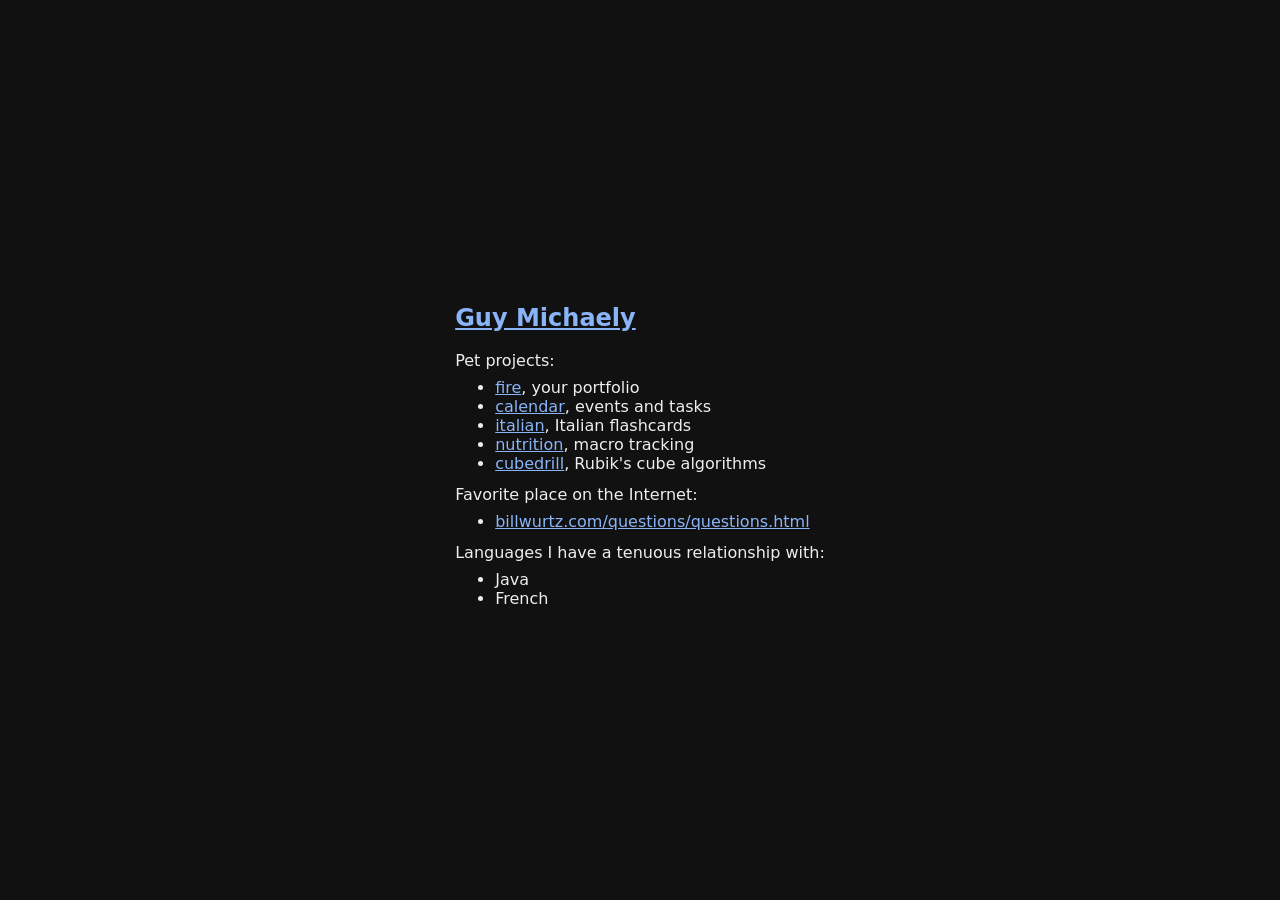
==== index.html @ d9b7c785 "Center intrinsic-width content on mobile" ====
<html>
	<head>
		<meta name="viewport" content="width=device-width, initial-scale=1">
		<link rel="canonical" href="https://guymichaely.com/">

		<meta property="og:type" content="website">
		<meta property="og:url" content="https://guymichaely.com/">

		<meta property="og:title" content="Guy Michaely">

		<style>
			body {
                display: flex;
                min-height: 100vh;
                margin: 0;
                background: #111;
                color: #eee;
                font-family: system-ui, -apple-system, BlinkMacSystemFont, "Segoe UI", sans-serif;
            }
			a {
                color: #8ab4f8;
            }
			a:visited {
                color: #c58af9;
            }
			div {
                margin: auto;
            }
			p, ul {
                margin-block: 0.5em;
            }
			ul + p {
                margin-top: 0.75em;
            }

            @media (max-width: 600px) {
                body {
                    min-height: 100svh;
                    padding: 1.25rem;
                    box-sizing: border-box;
                    font-size: 18px;
                    line-height: 1.4;
                }
                h2 {
                    margin-block: 0 0.7em;
                }
                p, ul {
                    margin-block: 0.7em;
                }
                ul {
                    padding-inline-start: 1.4em;
                }
                li + li {
                    margin-top: 0.35em;
                }
            }
		</style>
	</head>

	<body>
		<div>
			<a href="mailto:guymichaely@gmail.com"><h2>Guy Michaely</h2></a>
			<p>Pet projects:</p>
			<ul>
				<li>
					<a href="fire">fire</a>, your portfolio
				</li>
				<li>
					<a href="/calendar/">calendar</a>, events and tasks
				</li>
				<li>
					<a href="https://italian.guymichaely.com/">italian</a>, Italian flashcards
				</li>
				<li>
					<a href="https://nutrition.guymichaely.com/">nutrition</a>, macro tracking
				</li>
				<li>
					<a href="/cubedrill/">cubedrill</a>, Rubik's cube algorithms
				</li>
			</ul>
			<p>Favorite place on the Internet:</p>
			<ul>
				<li>
					<a href="https://billwurtz.com/questions/questions.html">billwurtz.com/questions/questions.html</a>
				</li>
			</ul>
			<p>Languages I have a tenuous relationship with:</p>
			<ul>
				<li>Java</li>
				<li>French</li>
			</ul>
		</div>
    </body>
</html>
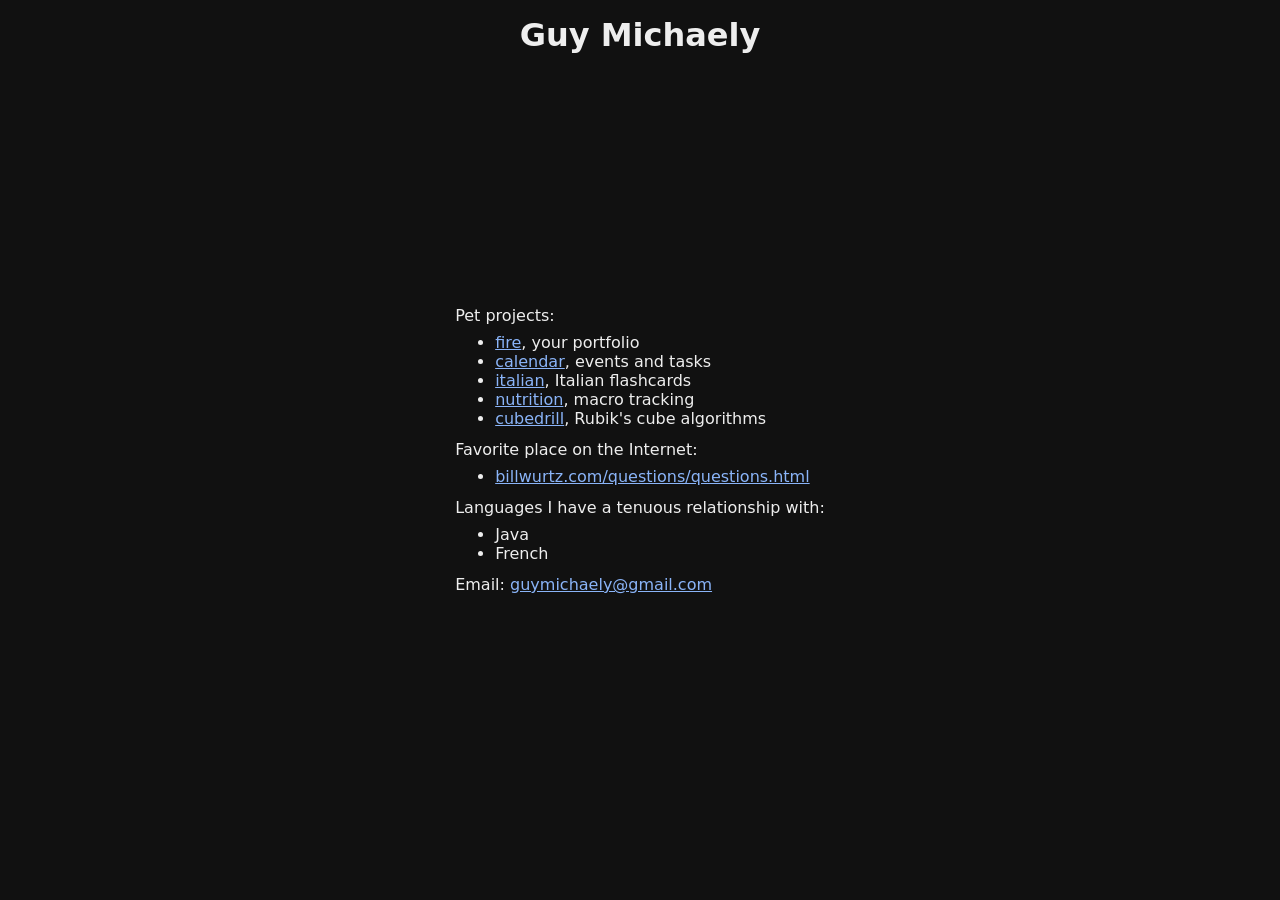
==== commit fb5c91f7: "Adjust homepage heading and contact link" ====
--- a/index.html
+++ b/index.html
@@ -1,94 +1,70 @@
-<html>
-	<head>
-		<meta name="viewport" content="width=device-width, initial-scale=1">
-		<link rel="canonical" href="https://guymichaely.com/">
-
-		<meta property="og:type" content="website">
-		<meta property="og:url" content="https://guymichaely.com/">
-
-		<meta property="og:title" content="Guy Michaely">
-
-		<style>
-			body {
-                display: flex;
-                min-height: 100vh;
-                margin: 0;
-                background: #111;
-                color: #eee;
-                font-family: system-ui, -apple-system, BlinkMacSystemFont, "Segoe UI", sans-serif;
-            }
-			a {
-                color: #8ab4f8;
-            }
-			a:visited {
-                color: #c58af9;
-            }
-			div {
-                margin: auto;
-            }
-			p, ul {
-                margin-block: 0.5em;
-            }
-			ul + p {
-                margin-top: 0.75em;
-            }
-
-            @media (max-width: 600px) {
-                body {
-                    min-height: 100svh;
-                    padding: 1.25rem;
-                    box-sizing: border-box;
-                    font-size: 18px;
-                    line-height: 1.4;
-                }
-                h2 {
-                    margin-block: 0 0.7em;
-                }
-                p, ul {
-                    margin-block: 0.7em;
-                }
-                ul {
-                    padding-inline-start: 1.4em;
-                }
-                li + li {
-                    margin-top: 0.35em;
-                }
-            }
-		</style>
-	</head>
-
-	<body>
-		<div>
-			<a href="mailto:guymichaely@gmail.com"><h2>Guy Michaely</h2></a>
-			<p>Pet projects:</p>
-			<ul>
-				<li>
-					<a href="fire">fire</a>, your portfolio
-				</li>
-				<li>
-					<a href="/calendar/">calendar</a>, events and tasks
-				</li>
-				<li>
-					<a href="https://italian.guymichaely.com/">italian</a>, Italian flashcards
-				</li>
-				<li>
-					<a href="https://nutrition.guymichaely.com/">nutrition</a>, macro tracking
-				</li>
-				<li>
-					<a href="/cubedrill/">cubedrill</a>, Rubik's cube algorithms
-				</li>
-			</ul>
-			<p>Favorite place on the Internet:</p>
-			<ul>
-				<li>
-					<a href="https://billwurtz.com/questions/questions.html">billwurtz.com/questions/questions.html</a>
-				</li>
-			</ul>
-			<p>Languages I have a tenuous relationship with:</p>
-			<ul>
-				<li>Java</li>
-				<li>French</li>
-			</ul>
-		</div>
-    </body>
+<html lang="en">
+<head>
+  <meta charset="utf-8">
+  <meta name="viewport" content="width=device-width, initial-scale=1">
+  <link rel="canonical" href="https://guymichaely.com/">
+  <meta property="og:type" content="website">
+  <meta property="og:url" content="https://guymichaely.com/">
+  <meta property="og:title" content="Guy Michaely">
+  <title>Guy Michaely</title>
+  <style>
+    body {
+      margin: 0;
+      min-height: 100vh;
+      background: #111;
+      color: #eee;
+      font-family: system-ui, -apple-system, BlinkMacSystemFont, "Segoe UI", sans-serif;
+      display: flex;
+      justify-content: center;
+      align-items: center;
+    }
+    .site-name {
+      position: absolute;
+      top: 1rem;
+      left: 0;
+      width: 100%;
+      margin: 0;
+      text-align: center;
+      font-size: 2rem;
+    }
+    .site-name a { color: inherit; text-decoration: none; }
+    main { width: max-content; max-width: 100%; }
+    a { color: #8ab4f8; }
+    a:visited { color: #c58af9; }
+    p, ul { margin-block: 0.5em; }
+    ul + p { margin-top: 0.75em; }
+    .contact { font-size: 1rem; }
+    @media (max-width: 600px) {
+      body { min-height: 100svh; padding: 5rem 1.25rem 1.25rem; box-sizing: border-box; font-size: 18px; line-height: 1.4; }
+      .site-name { top: 1rem; font-size: 1.75rem; }
+      main { width: 100%; }
+      p, ul { margin-block: 0.7em; }
+      ul { padding-inline-start: 1.4em; }
+      li + li { margin-top: 0.35em; }
+    }
+  </style>
+</head>
+<body>
+  <h1 class="site-name"><a href="https://guymichaely.com/">Guy Michaely</a></h1>
+  <main>
+    <p>Pet projects:</p>
+    <ul>
+      <li><a href="fire">fire</a>, your portfolio</li>
+      <li><a href="/calendar/">calendar</a>, events and tasks</li>
+      <li><a href="https://italian.guymichaely.com/">italian</a>, Italian flashcards</li>
+      <li><a href="https://nutrition.guymichaely.com/">nutrition</a>, macro tracking</li>
+      <li><a href="/cubedrill/">cubedrill</a>, Rubik's cube algorithms</li>
+    </ul>
+    <p>Favorite place on the Internet:</p>
+    <ul>
+      <li><a href="https://billwurtz.com/questions/questions.html">billwurtz.com/questions/questions.html</a></li>
+    </ul>
+    <p>Languages I have a tenuous relationship with:</p>
+    <ul>
+      <li>Java</li>
+      <li>French</li>
+    </ul>
+    <p class="contact">Email: <a href="mailto:guymichaely@gmail.com">guymichaely@gmail.com</a></p>
+  </main>
+</body>
 </html>
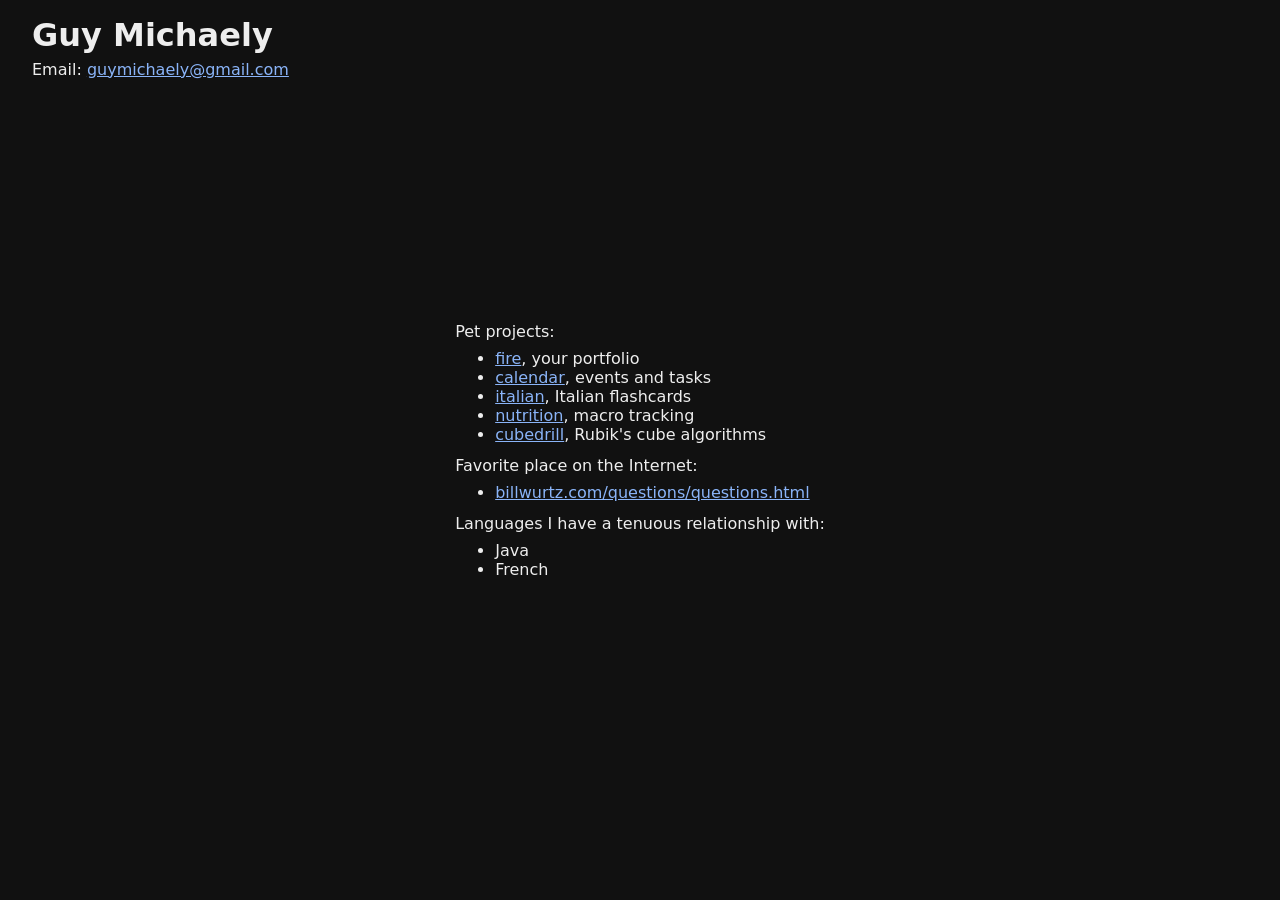
==== commit 9dbc3b9e: "Align site header and move homepage email" ====
--- a/index.html
+++ b/index.html
@@ -18,25 +18,27 @@
       justify-content: center;
       align-items: center;
     }
-    .site-name {
+    .site-header {
       position: absolute;
       top: 1rem;
-      left: 0;
-      width: 100%;
+      left: 2rem;
+    }
+    .site-name {
       margin: 0;
-      text-align: center;
       font-size: 2rem;
     }
-    .site-name a { color: inherit; text-decoration: none; }
+    .site-name a,
+    .site-name a:visited { color: inherit; text-decoration: none; }
+    .contact { margin: 0.35rem 0 0; font-size: 1rem; }
     main { width: max-content; max-width: 100%; }
     a { color: #8ab4f8; }
     a:visited { color: #c58af9; }
     p, ul { margin-block: 0.5em; }
     ul + p { margin-top: 0.75em; }
-    .contact { font-size: 1rem; }
     @media (max-width: 600px) {
-      body { min-height: 100svh; padding: 5rem 1.25rem 1.25rem; box-sizing: border-box; font-size: 18px; line-height: 1.4; }
-      .site-name { top: 1rem; font-size: 1.75rem; }
+      body { min-height: 100svh; padding: 7rem 1.25rem 1.25rem; box-sizing: border-box; font-size: 18px; line-height: 1.4; }
+      .site-header { left: 1.25rem; }
+      .site-name { font-size: 1.75rem; }
       main { width: 100%; }
       p, ul { margin-block: 0.7em; }
       ul { padding-inline-start: 1.4em; }
@@ -45,7 +47,10 @@
   </style>
 </head>
 <body>
-  <h1 class="site-name"><a href="https://guymichaely.com/">Guy Michaely</a></h1>
+  <header class="site-header">
+    <h1 class="site-name"><a href="https://guymichaely.com/">Guy Michaely</a></h1>
+    <p class="contact">Email: <a href="mailto:guymichaely@gmail.com">guymichaely@gmail.com</a></p>
+  </header>
   <main>
     <p>Pet projects:</p>
     <ul>
@@ -64,7 +69,6 @@
       <li>Java</li>
       <li>French</li>
     </ul>
-    <p class="contact">Email: <a href="mailto:guymichaely@gmail.com">guymichaely@gmail.com</a></p>
   </main>
 </body>
 </html>
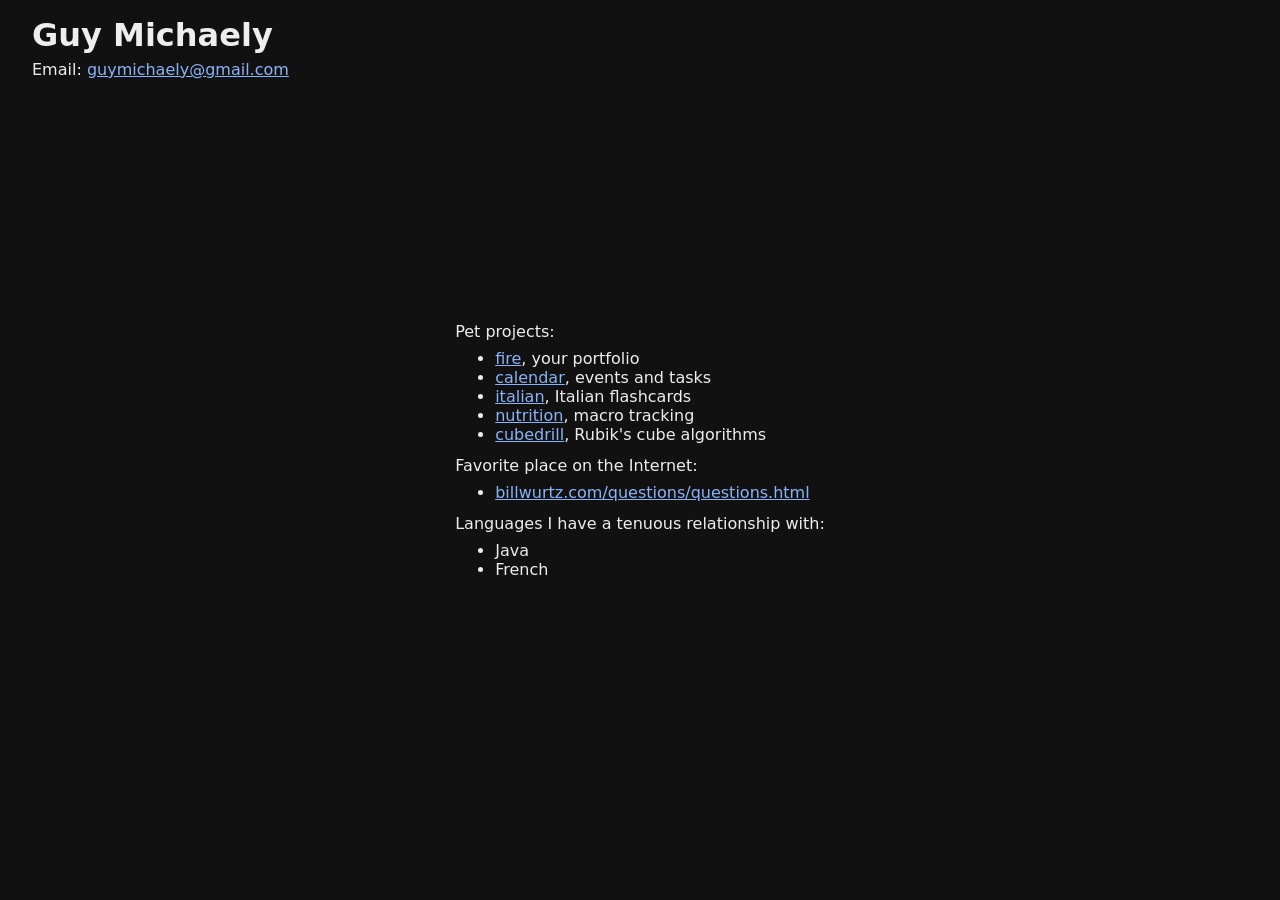
==== commit 07a6df99: "Normalize site header positioning" ====
--- a/index.html
+++ b/index.html
@@ -1,3 +1,4 @@
+<!doctype html>
 <html lang="en">
 <head>
   <meta charset="utf-8">
@@ -26,6 +27,7 @@
     .site-name {
       margin: 0;
       font-size: 2rem;
+      line-height: 1.2;
     }
     .site-name a,
     .site-name a:visited { color: inherit; text-decoration: none; }
